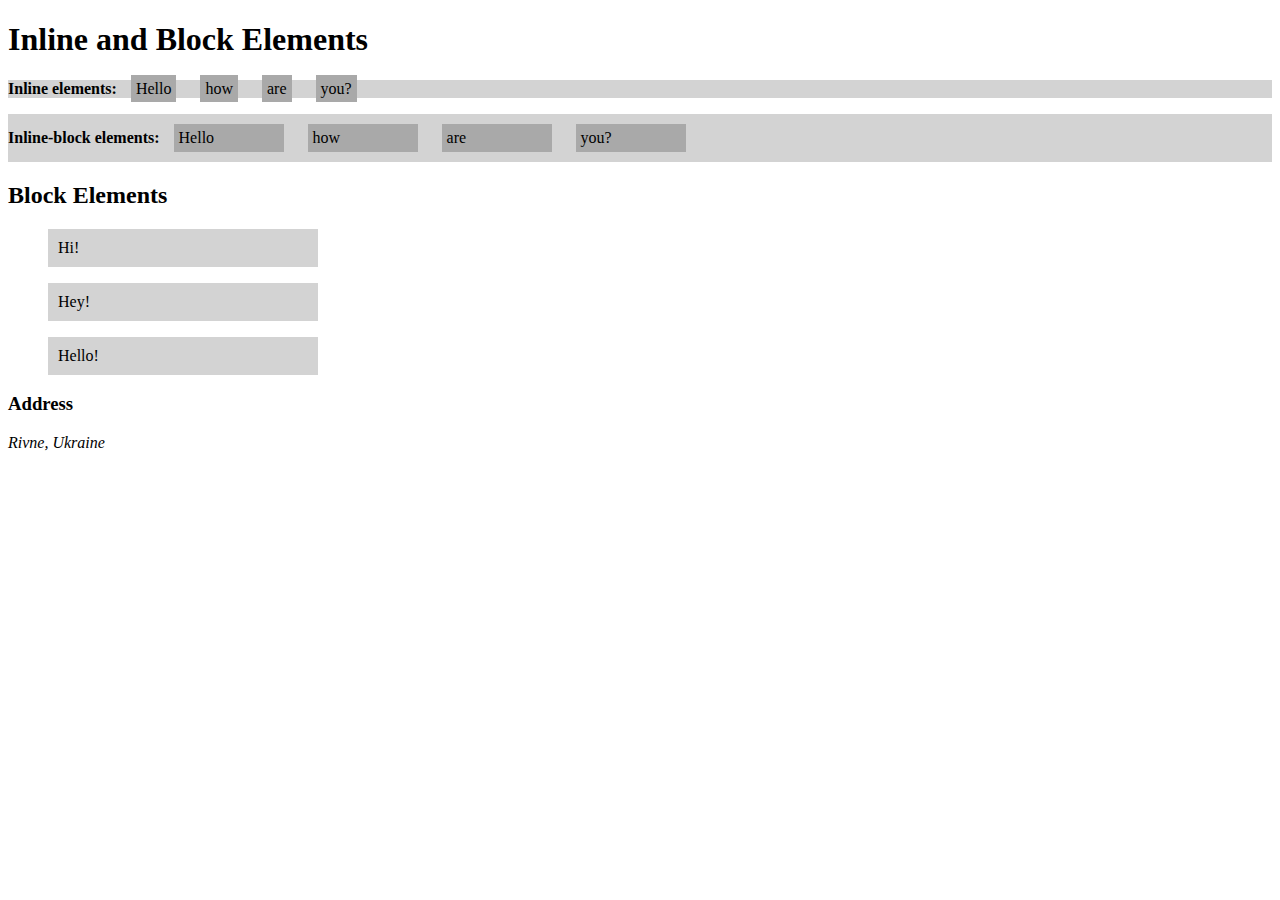
==== 01 Intro/inline_vs_block.html @ 36b2870e "Inline and block elements." ====
<!DOCTYPE html>
<html lang="en">

<head>
    <meta charset="UTF-8">
    <meta name="viewport" content="width=device-width, initial-scale=1.0">
    <title>Inline & Block</title>
    <style>
        /* CSS Priority: 
            !    tag selector
            !!   class selector
            !!!  id selector
            !!!! style attribute
        */

        p {
            background-color: lightgrey;
        }

        span {
            background-color: darkgray;
            width: 100px;
            padding: 5px;
            margin: 10px;
        }

        p.inline-block-items span {
            /* change type */
            display: inline-block;
        }

        blockquote {
            background-color: lightgray;
            width: 250px;
            padding: 15px;
            padding: 10px;
        }
    </style>
</head>

<body>
    <h1>Inline and Block Elements</h1>
    <p>
        <strong>Inline elements:</strong>
        <span>Hello</span>
        <span>how</span>
        <span>are</span>
        <span>you?</span>
    </p>
    <p class="inline-block-items">
        <strong>Inline-block elements:</strong>
        <span>Hello</span>
        <span>how</span>
        <span>are</span>
        <span>you?</span>
    </p>

    <h2>Block Elements</h2>

    <blockquote>Hi!</blockquote>
    <blockquote>Hey!</blockquote>
    <blockquote>Hello!</blockquote>

    <h3><strong>Address</strong></h3>
    <address>Rivne, Ukraine</address>

    <div>
        <img width="300"
            src="https://media.gcflearnfree.org/content/5e82363212da9215e057b928_03_30_2020/block_vs_inline_diagram.png"
            alt="">
    </div>
    <div>
        <img width="300"
            src="https://media.gcflearnfree.org/content/5e82363212da9215e057b928_03_30_2020/block_vs_inline_diagram.png"
            alt="">
    </div>
</body>

</html>
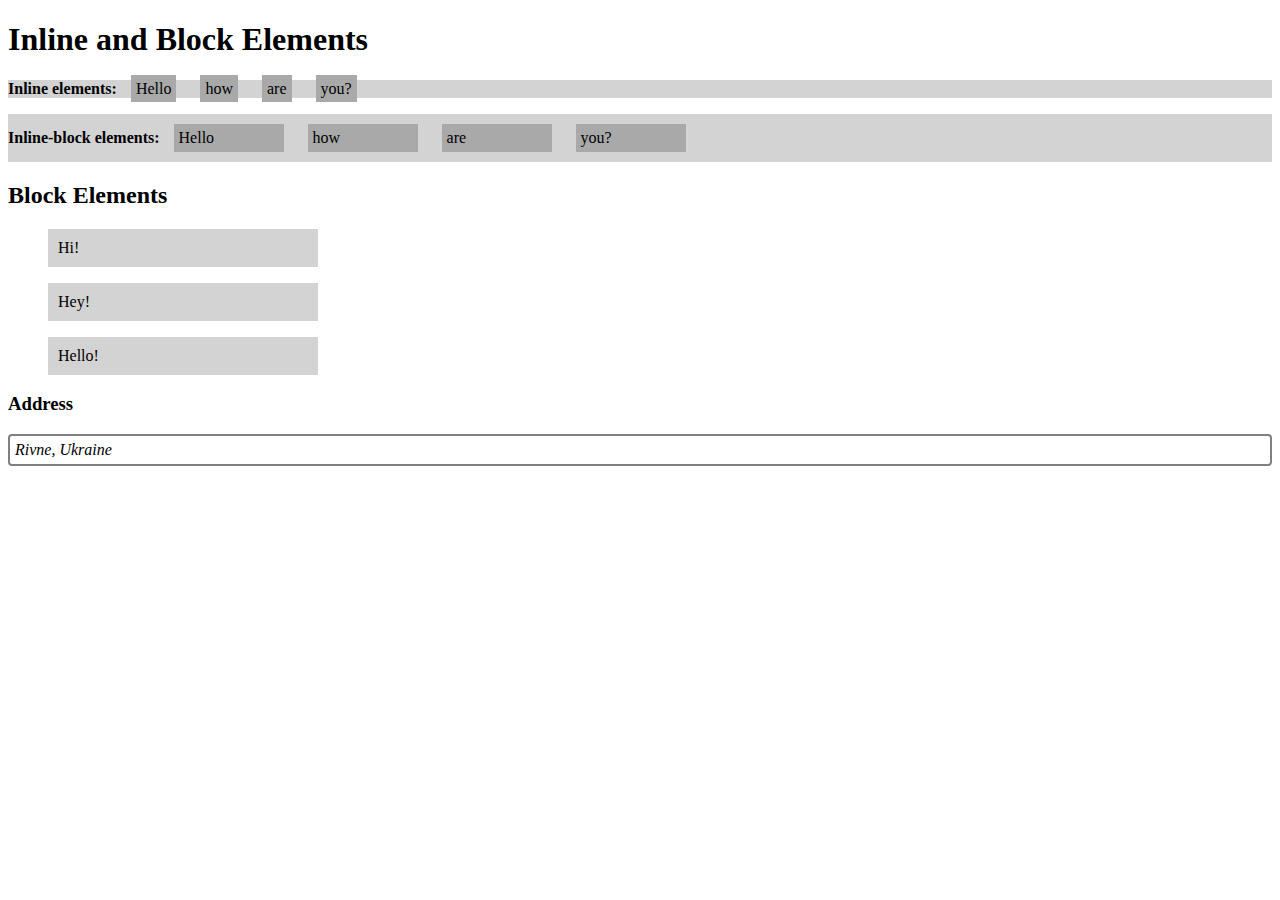
==== commit 71c6c800: "Link CSS file from file." ====
--- a/01 Intro/inline_vs_block.html
+++ b/01 Intro/inline_vs_block.html
@@ -5,6 +5,7 @@
     <meta charset="UTF-8">
     <meta name="viewport" content="width=device-width, initial-scale=1.0">
     <title>Inline & Block</title>
+    <link rel="stylesheet" href="style.css">
     <style>
         /* CSS Priority: 
             !    tag selector
--- a/01 Intro/style.css
+++ b/01 Intro/style.css
@@ -0,0 +1,6 @@
+address {
+    border: 2px solid gray;
+    padding: 5px;
+    border-radius: 4px;
+    margin: 6px 0;
+}